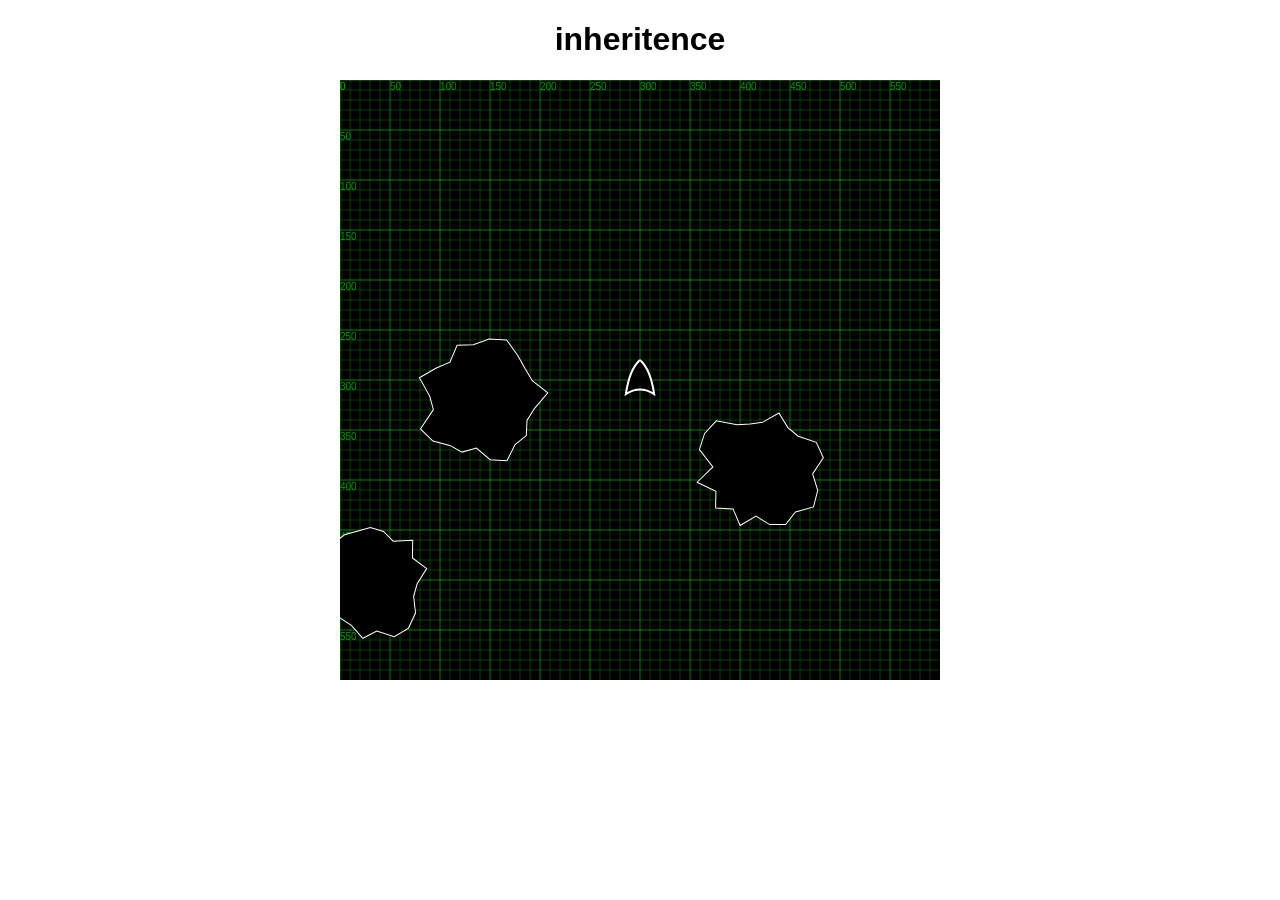
==== exercise11/exercise11.html @ 74f31380 "thrusteeeerrrrrrsssssss" ====
<!doctype html>
<html>

<head>
    <title>inheritence</title>
    <link rel="stylesheet" href="styles.css">
    <script src="drawing.js"></script>
    <script src="object.js"></script>
</head>

<body>
    <h1>inheritence</h1>
    <canvas id="asteroids" width="600" height="600" tabindex="1"></canvas>
    <script>
        'use strict';
        var context = document.getElementById("asteroids").getContext("2d");

        var asteroids = [];

        for (let i = 0; i < 3; i++) {
            let asteroid = new Asteroid(10000, Math.random() * context.canvas.width, Math.random() * context.canvas.height);
            asteroid.push(Math.random() * 2 * Math.PI, 5000 + Math.random() * 10000, 60);
            asteroid.twist((Math.random() - 0.5) * 500, 60);
            asteroids.push(asteroid);
        };
        var ship = new Ship(context.canvas.width / 2, context.canvas.height / 2, 1000);

        context.canvas.addEventListener("keydown", function (e) {
            key_handler(e, true);
        }, true);

        context.canvas.addEventListener("keyup", function (e) {
            key_handler(e, false);
        }, true);

        function draw(ctx) {
            draw_grid(ctx);
            ship.draw(ctx, false);
            asteroids.forEach(function (asteroid) {
                asteroid.draw(ctx, false);
            });
        }

        function update(elapsed, ctx) {
            asteroids.forEach(function (asteroid) {
                asteroid.update(elapsed, ctx);
            });
            ship.update(elapsed, context);
        }

        var previous, elapsed;

        function frame(timestamp) {
            context.clearRect(0, 0, context.canvas.width, context.canvas.height);
            if (!previous) previous = timestamp;
            elapsed = timestamp - previous;
            update(elapsed / 1000, context);
            draw(context);
            previous = timestamp;
            window.requestAnimationFrame(frame);
        }
        window.requestAnimationFrame(frame);
    </script>
</body>

</html>
---- exercise11/styles.css ----
body {
    text-align: center;
    font-family: sans-serif;
}
    canvas {
        background-color: black;
}
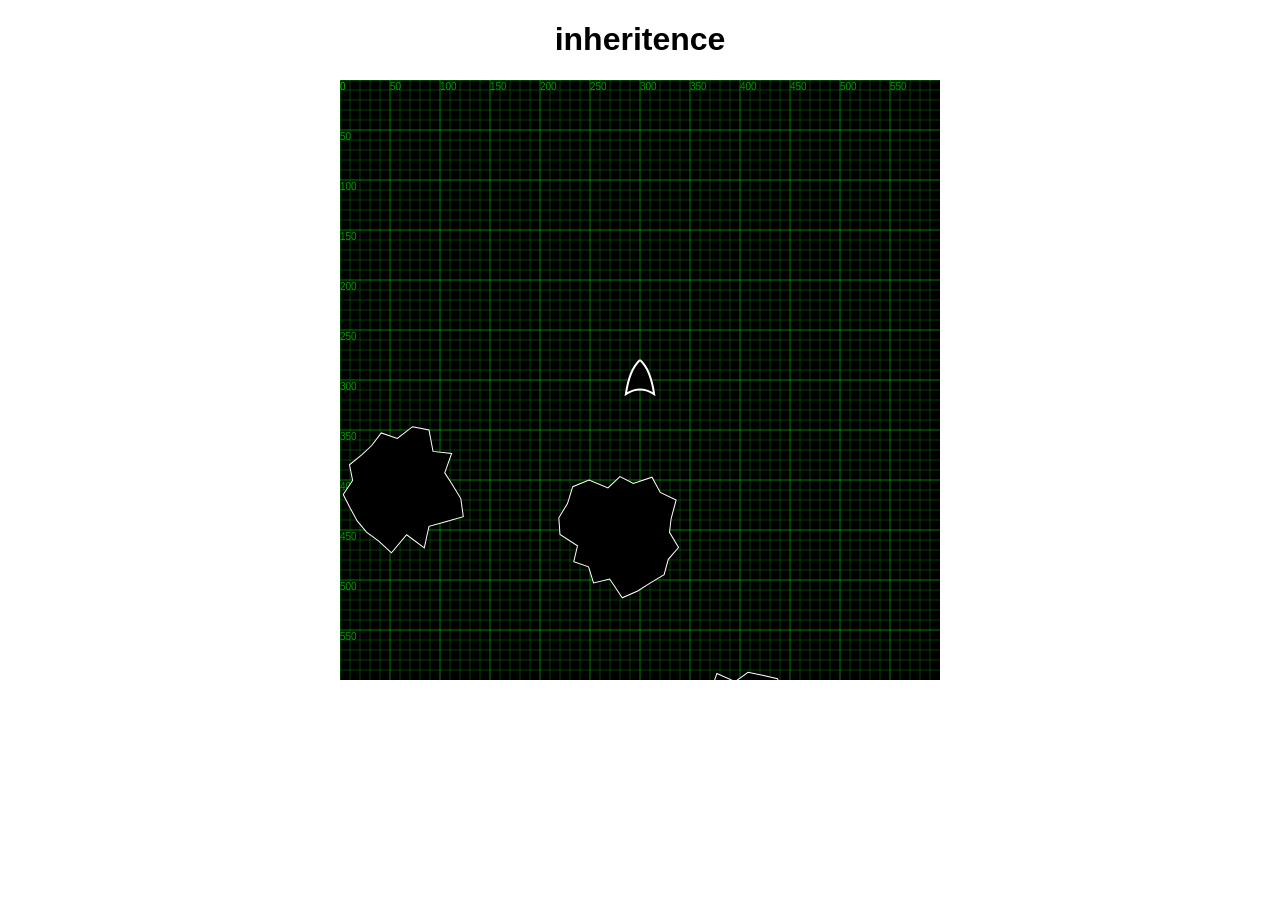
==== commit 8372e5f3: "change thruster power" ====
--- a/exercise11/exercise11.html
+++ b/exercise11/exercise11.html
@@ -23,7 +23,7 @@
             asteroid.twist((Math.random() - 0.5) * 500, 60);
             asteroids.push(asteroid);
         };
-        var ship = new Ship(context.canvas.width / 2, context.canvas.height / 2, 1000);
+        var ship = new Ship(context.canvas.width / 2, context.canvas.height / 2, 1500);
 
         context.canvas.addEventListener("keydown", function (e) {
             key_handler(e, true);
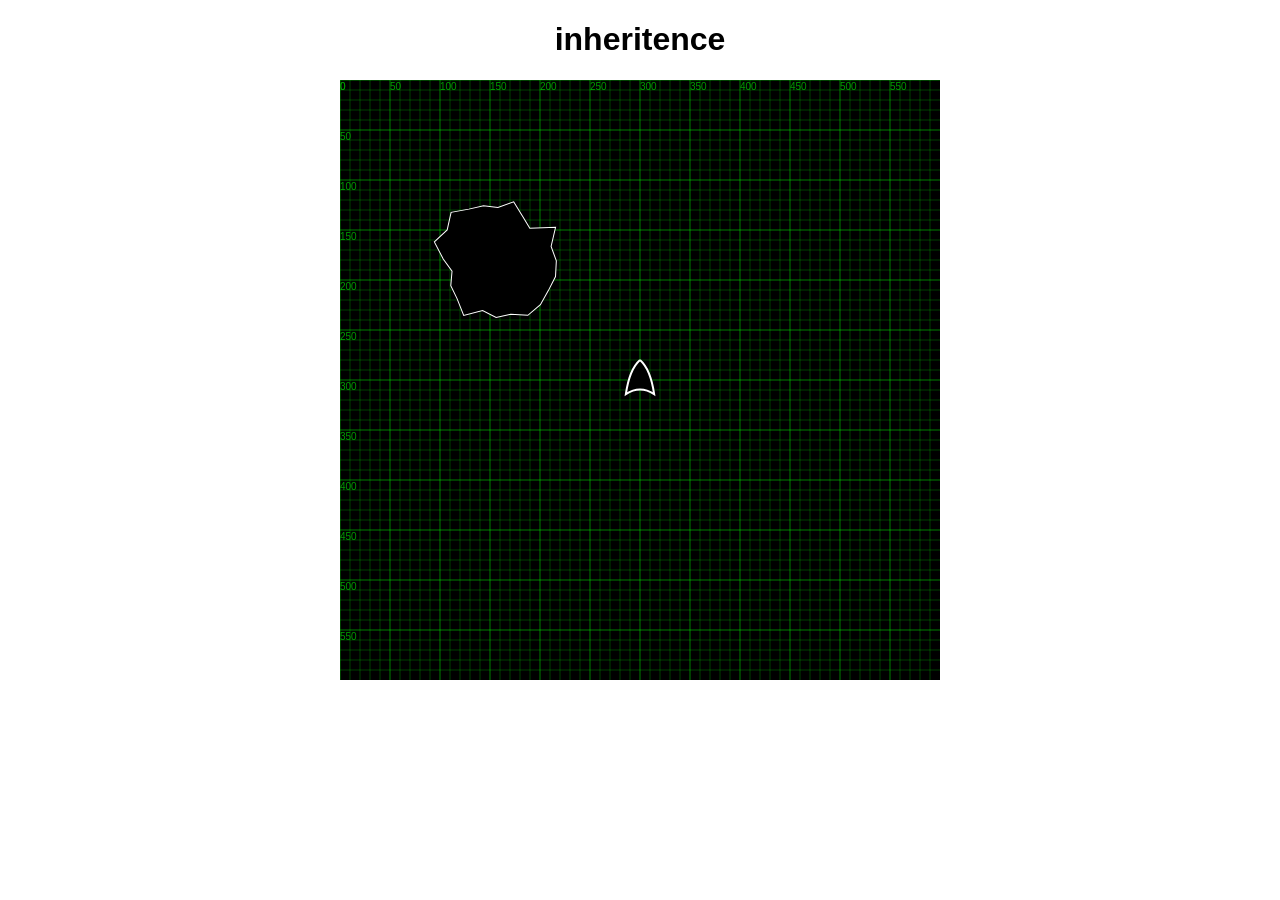
==== commit d82cf5e7: "got the projectile working." ====
--- a/exercise11/exercise11.html
+++ b/exercise11/exercise11.html
@@ -17,13 +17,15 @@
 
         var asteroids = [];
 
-        for (let i = 0; i < 3; i++) {
+        for (let i = 0; i < 1; i++) {
             let asteroid = new Asteroid(10000, Math.random() * context.canvas.width, Math.random() * context.canvas.height);
             asteroid.push(Math.random() * 2 * Math.PI, 5000 + Math.random() * 10000, 60);
             asteroid.twist((Math.random() - 0.5) * 500, 60);
             asteroids.push(asteroid);
         };
-        var ship = new Ship(context.canvas.width / 2, context.canvas.height / 2, 1500);
+        var ship = new Ship(10, 20, context.canvas.width / 2, context.canvas.height / 2, 1500);
+
+        var projectiles = [];
 
         context.canvas.addEventListener("keydown", function (e) {
             key_handler(e, true);
@@ -35,17 +37,29 @@
 
         function draw(ctx) {
             draw_grid(ctx);
-            ship.draw(ctx, false);
+            projectiles.forEach(function (p) {
+                p.draw(ctx);
+            });
             asteroids.forEach(function (asteroid) {
                 asteroid.draw(ctx, false);
             });
+            ship.draw(ctx, false);
         }
 
         function update(elapsed, ctx) {
             asteroids.forEach(function (asteroid) {
                 asteroid.update(elapsed, ctx);
+            });            
+            projectiles.forEach(function (projectile, i, projectiles) {
+                projectile.update(elapsed, ctx);
+                if (projectile.life <= 0) {
+                    projectiles.splice(i, 1);
+                }
             });
-            ship.update(elapsed, context);
+            ship.update(elapsed, ctx);
+            if (ship.trigger) {
+                projectiles.push(ship.projectile(elapsed));
+            }
         }
 
         var previous, elapsed;
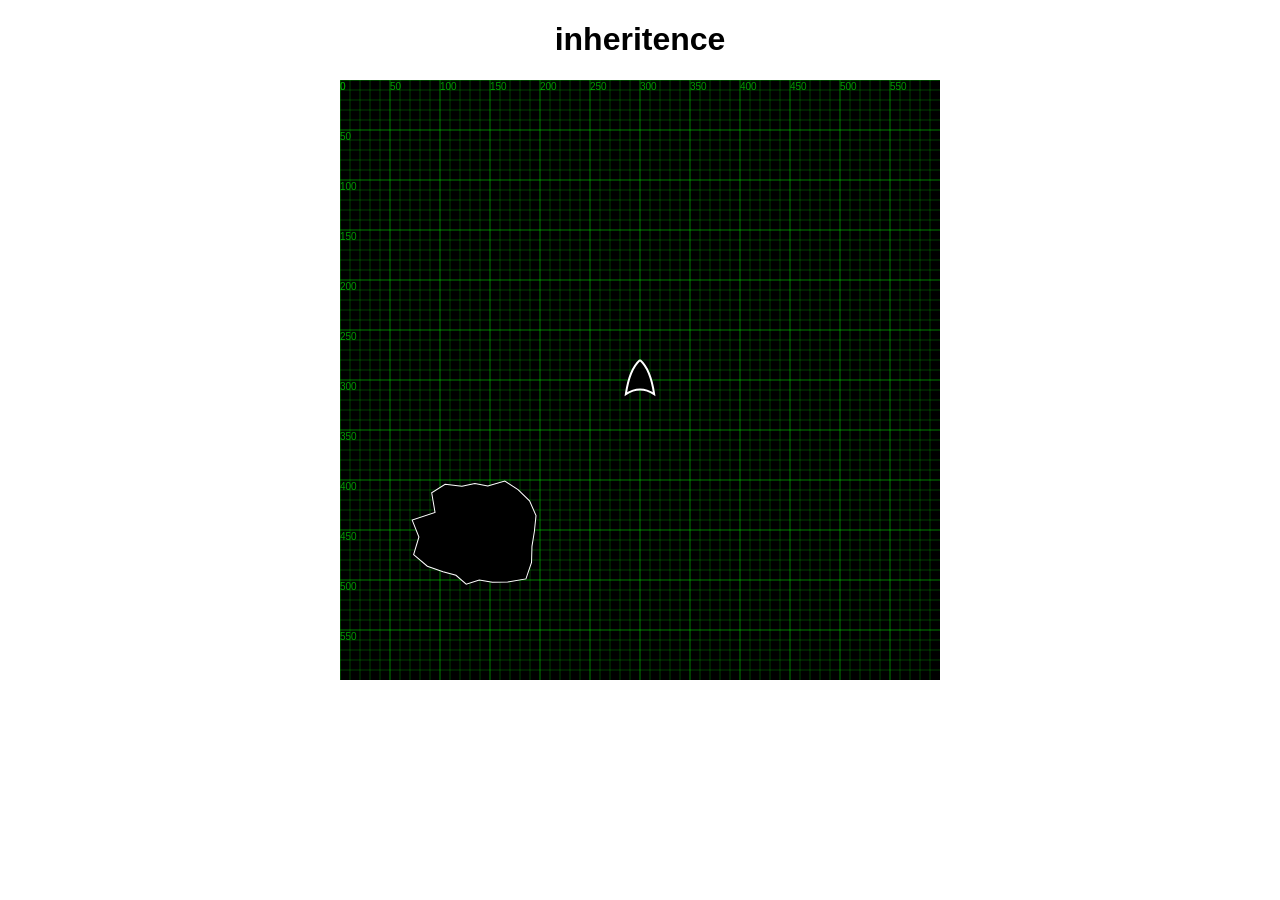
==== commit 6c9af11a: "added reload time" ====
--- a/exercise11/exercise11.html
+++ b/exercise11/exercise11.html
@@ -57,7 +57,7 @@
                 }
             });
             ship.update(elapsed, ctx);
-            if (ship.trigger) {
+            if (ship.trigger && ship.loaded) {
                 projectiles.push(ship.projectile(elapsed));
             }
         }
